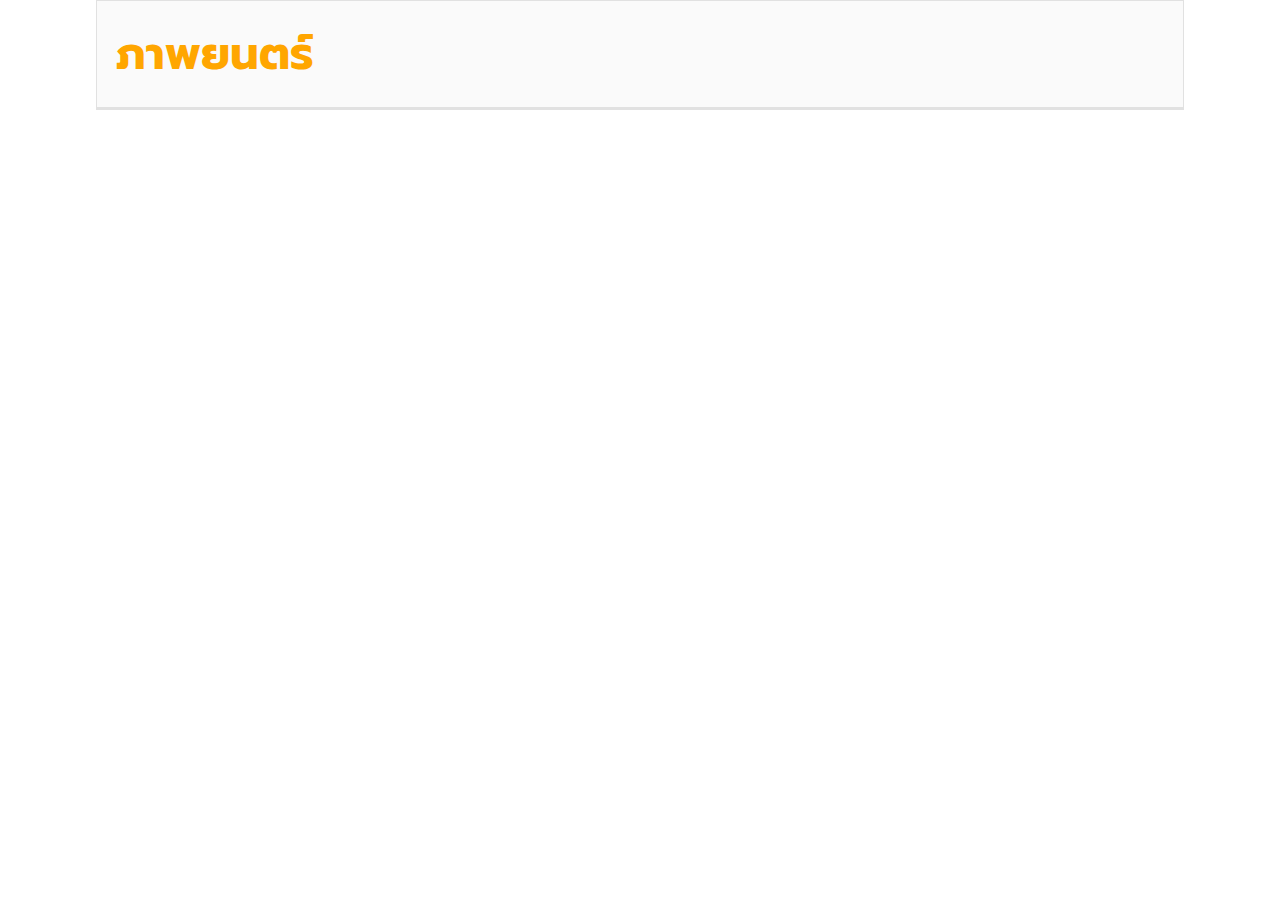
==== exercise/moviedetail.html @ 541b423d "Create moviedetail.html" ====
<!DOCTYPE html>
<html lang="en">

<head>
    <meta charset="UTF-8">
    <meta name="viewport" content="width=device-width, initial-scale=1.0, viewport-fit=cover">
    <meta http-equiv="X-UA-Compatible" content="ie=edge">
    <title>Exercise : Movie Ticket Machine</title>
    <link href="https://fonts.googleapis.com/css?family=Prompt" rel="stylesheet">
    <link rel="stylesheet" href="https://use.fontawesome.com/releases/v5.6.3/css/all.css" integrity="sha384-UHRtZLI+pbxtHCWp1t77Bi1L4ZtiqrqD80Kn4Z8NTSRyMA2Fd33n5dQ8lWUE00s/"
        crossorigin="anonymous">
</head>
<style>
    body {
        font-family: 'Prompt', sans-serif;
        margin-left: 7.5vw;
        margin-right: 7.5vw;
        margin-top: 0px;
    }

    #title {
        border: solid rgb(225, 225, 225) 0.01vw;
        padding: 1.5vw;
        font-size: 3.5vw;
        font-weight: bold;
        color: rgb(255, 166, 0);
        background: rgb(250, 250, 250);
    }

    #movie-list {

        border: solid rgb(225, 225, 225) 0.01vw;
        text-align: center;
    }

    #movie-list img {
        padding: 0.5vw;
        max-width: 93.5%;
        border-radius: 10px;
    }

    .movie {
        width: 15vw;
        margin: .75vw;
        text-align: left;
        display: inline-block;
        font-size: 1vw;
        border-radius: 5px;
        transition: .30s;

    }

    .movie-txt {
        padding-left: .75vw;
        padding-bottom: .5vw;
    }

    .movie-detail,
    .fas {
        display: none;
        color: rgb(75, 75, 75);
    }

    i span {
        font-family: 'Prompt', sans-serif;
    }

    .fas.fa-angle-left {
        cursor: pointer;
        position: absolute;
        top: 9vw;
        left: 8vw;
        font-size: 2vw;
    }

    .movie:hover {
        background-color: rgb(50, 50, 50);
        color: rgb(255, 175, 0);
        transition: .30s;
        cursor: pointer;
    }
</style>

<body>
    <!-- Contents -->
    <div id="title">ภาพยนตร์</div>
    <section id="movie-list">
        <i class='fas fa-angle-left'> <span>Back</span></i>
    </section>

    <!-- JS -->
    <script src="js/jquery-3.3.1.min.js"></script>
    <script>
        $(document).ready(function () {
            //------------------------------
            function GetParameterValues(param) {
                var url = window.location.href.slice(window.location.href.indexOf('?') + 1).split('&');
                for (var i = 0; i < url.length; i++) {
                    var urlparam = url[i].split('=');
                    if (urlparam[0] == param) {
                        return urlparam[1];
                    }
                }
            }
            //-------------------------------------------------------------//
            $.ajax({
                type: 'GET',
                dataType: 'json',
                url: "http://www.mocky.io/v2/5bab559f3000006800a68762",
                success: function (result) {
                    var i = -1;
                    while (i++ <= result.total) {
                        $("#movie-list").append(
                            "<div class='movie'>" +
                            "<img src=" + result.data[i].image + ">" +
                            "<div class='movie-detail'>" + result.data[i].shot_description +
                            "</div>" +
                            "<div class='movie-txt'>" + result.data[i].name + "<br>" +
                            result.data[i].price + " บาท" + "</div>" +
                            "</div>"
                        );
                    }
                }
            });
            //-------------------------------------------------------------//
            $('#movie-list').on("click", ".movie", function () {

                $(this).siblings().hide();
                $(".movie-detail,.fas").show();
            });
            //-------------------------------------------------------------//
            $('.fas').click(function () {
                $(".movie").siblings().show();
                $(".movie-detail,.fas").hide();
            });
        });
    </script>
</body>

</html>
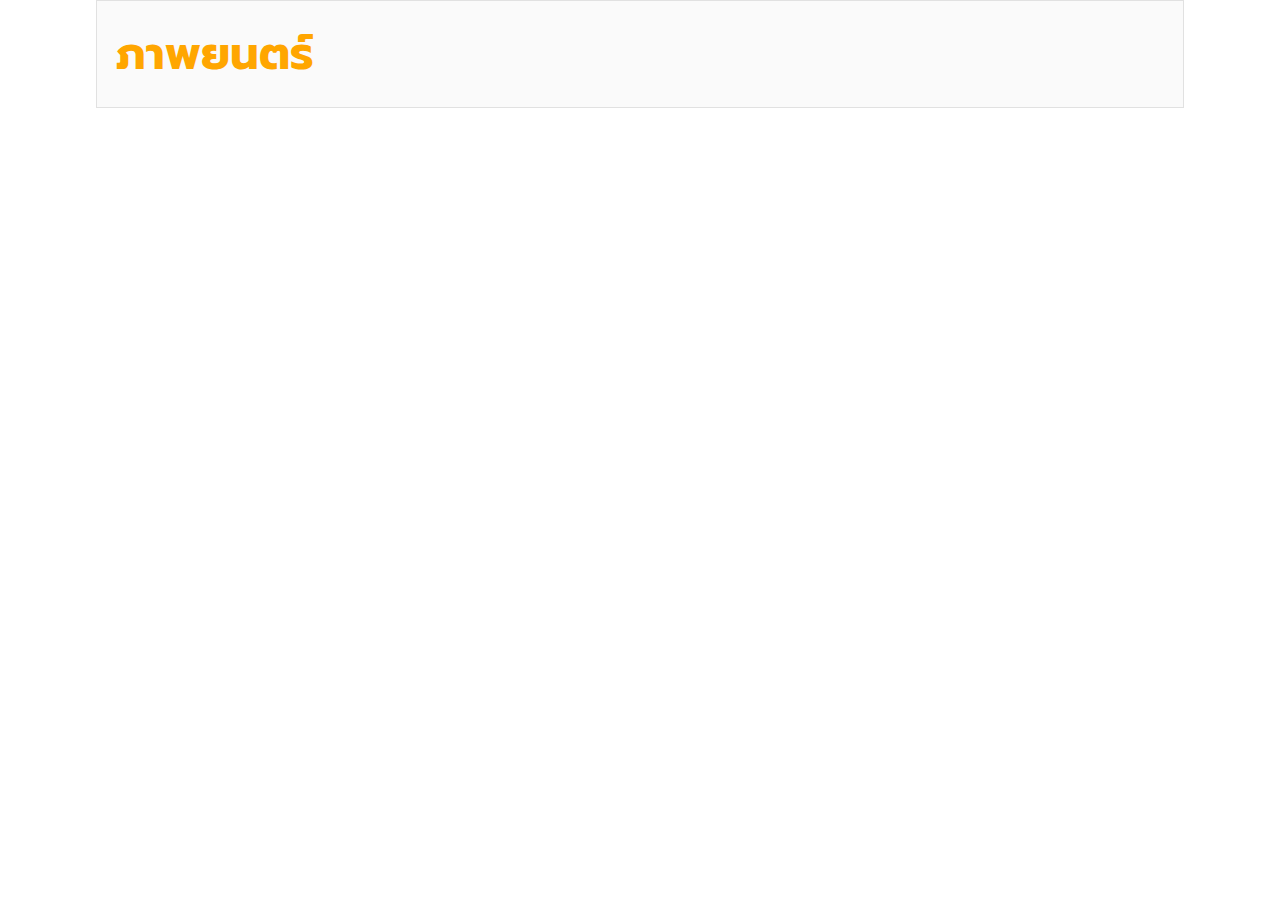
==== commit d94d5aca: "add movie detail" ====
--- a/exercise/moviedetail.html
+++ b/exercise/moviedetail.html
@@ -6,92 +6,22 @@
     <meta name="viewport" content="width=device-width, initial-scale=1.0, viewport-fit=cover">
     <meta http-equiv="X-UA-Compatible" content="ie=edge">
     <title>Exercise : Movie Ticket Machine</title>
+    <link rel="stylesheet" href="css/main.css">
     <link href="https://fonts.googleapis.com/css?family=Prompt" rel="stylesheet">
     <link rel="stylesheet" href="https://use.fontawesome.com/releases/v5.6.3/css/all.css" integrity="sha384-UHRtZLI+pbxtHCWp1t77Bi1L4ZtiqrqD80Kn4Z8NTSRyMA2Fd33n5dQ8lWUE00s/"
         crossorigin="anonymous">
 </head>
-<style>
-    body {
-        font-family: 'Prompt', sans-serif;
-        margin-left: 7.5vw;
-        margin-right: 7.5vw;
-        margin-top: 0px;
-    }
-
-    #title {
-        border: solid rgb(225, 225, 225) 0.01vw;
-        padding: 1.5vw;
-        font-size: 3.5vw;
-        font-weight: bold;
-        color: rgb(255, 166, 0);
-        background: rgb(250, 250, 250);
-    }
-
-    #movie-list {
-
-        border: solid rgb(225, 225, 225) 0.01vw;
-        text-align: center;
-    }
-
-    #movie-list img {
-        padding: 0.5vw;
-        max-width: 93.5%;
-        border-radius: 10px;
-    }
-
-    .movie {
-        width: 15vw;
-        margin: .75vw;
-        text-align: left;
-        display: inline-block;
-        font-size: 1vw;
-        border-radius: 5px;
-        transition: .30s;
-
-    }
-
-    .movie-txt {
-        padding-left: .75vw;
-        padding-bottom: .5vw;
-    }
-
-    .movie-detail,
-    .fas {
-        display: none;
-        color: rgb(75, 75, 75);
-    }
-
-    i span {
-        font-family: 'Prompt', sans-serif;
-    }
-
-    .fas.fa-angle-left {
-        cursor: pointer;
-        position: absolute;
-        top: 9vw;
-        left: 8vw;
-        font-size: 2vw;
-    }
-
-    .movie:hover {
-        background-color: rgb(50, 50, 50);
-        color: rgb(255, 175, 0);
-        transition: .30s;
-        cursor: pointer;
-    }
-</style>
 
 <body>
     <!-- Contents -->
     <div id="title">ภาพยนตร์</div>
-    <section id="movie-list">
-        <i class='fas fa-angle-left'> <span>Back</span></i>
-    </section>
+    <section id="movie-detail"></section>
 
     <!-- JS -->
     <script src="js/jquery-3.3.1.min.js"></script>
     <script>
         $(document).ready(function () {
+            var param = GetParameterValues("id") - 1;
             //------------------------------
             function GetParameterValues(param) {
                 var url = window.location.href.slice(window.location.href.indexOf('?') + 1).split('&');
@@ -108,30 +38,15 @@
                 dataType: 'json',
                 url: "http://www.mocky.io/v2/5bab559f3000006800a68762",
                 success: function (result) {
-                    var i = -1;
-                    while (i++ <= result.total) {
-                        $("#movie-list").append(
-                            "<div class='movie'>" +
-                            "<img src=" + result.data[i].image + ">" +
-                            "<div class='movie-detail'>" + result.data[i].shot_description +
-                            "</div>" +
-                            "<div class='movie-txt'>" + result.data[i].name + "<br>" +
-                            result.data[i].price + " บาท" + "</div>" +
-                            "</div>"
-                        );
-                    }
+                    $("#title").text(result.data[param].name);
+                    $("#movie-detail").html(
+                        "<img src='"+result.data[param].image+"'>" +
+                        "<div><span>เรื่องย่อ</span><br>" +
+                        result.data[param].shot_description+ "</div>" 
+                        
+
+                    );
                 }
-            });
-            //-------------------------------------------------------------//
-            $('#movie-list').on("click", ".movie", function () {
-
-                $(this).siblings().hide();
-                $(".movie-detail,.fas").show();
-            });
-            //-------------------------------------------------------------//
-            $('.fas').click(function () {
-                $(".movie").siblings().show();
-                $(".movie-detail,.fas").hide();
             });
         });
     </script>
--- a/exercise/css/main.css
+++ b/exercise/css/main.css
@@ -0,0 +1,61 @@
+body {
+    font-family: 'Prompt', sans-serif;
+    margin-left: 7.5vw;
+    margin-right: 7.5vw;
+    margin-top: 0px;
+}
+
+#title {
+    border: solid rgb(225, 225, 225) 0.01vw;
+    padding: 1.5vw;
+    font-size: 3.5vw;
+    font-weight: bold;
+    color: rgb(255, 166, 0);
+    background: rgb(250, 250, 250);
+}
+
+#movie-list {
+    border: solid rgb(225, 225, 225) 0.01vw;
+    text-align: center;
+}
+
+#movie-list img {
+    padding: 0.5vw;
+    width: 15vw;
+    height: 20vw;
+    border-radius: 10px;
+}
+
+.movie {
+    width: 16vw;
+    margin: .75vw;
+    text-align: left;
+    display: inline-block;
+    font-size: 1.25vw;
+    border-radius: 5px;
+    transition: .30s;
+}
+
+.movie-txt {
+    width: 14vw;
+    white-space: nowrap;
+    overflow: hidden;
+    text-overflow: ellipsis;
+    padding-left: .75vw;
+    padding-bottom: .5vw;
+}
+
+i span {
+    font-family: 'Prompt', sans-serif;
+}
+
+.movie:hover {
+    background-color: rgb(50, 50, 50);
+    color: rgb(255, 175, 0);
+    transition: .30s;
+    cursor: pointer;
+}
+
+a {
+    color: rgb(45, 45, 45);
+}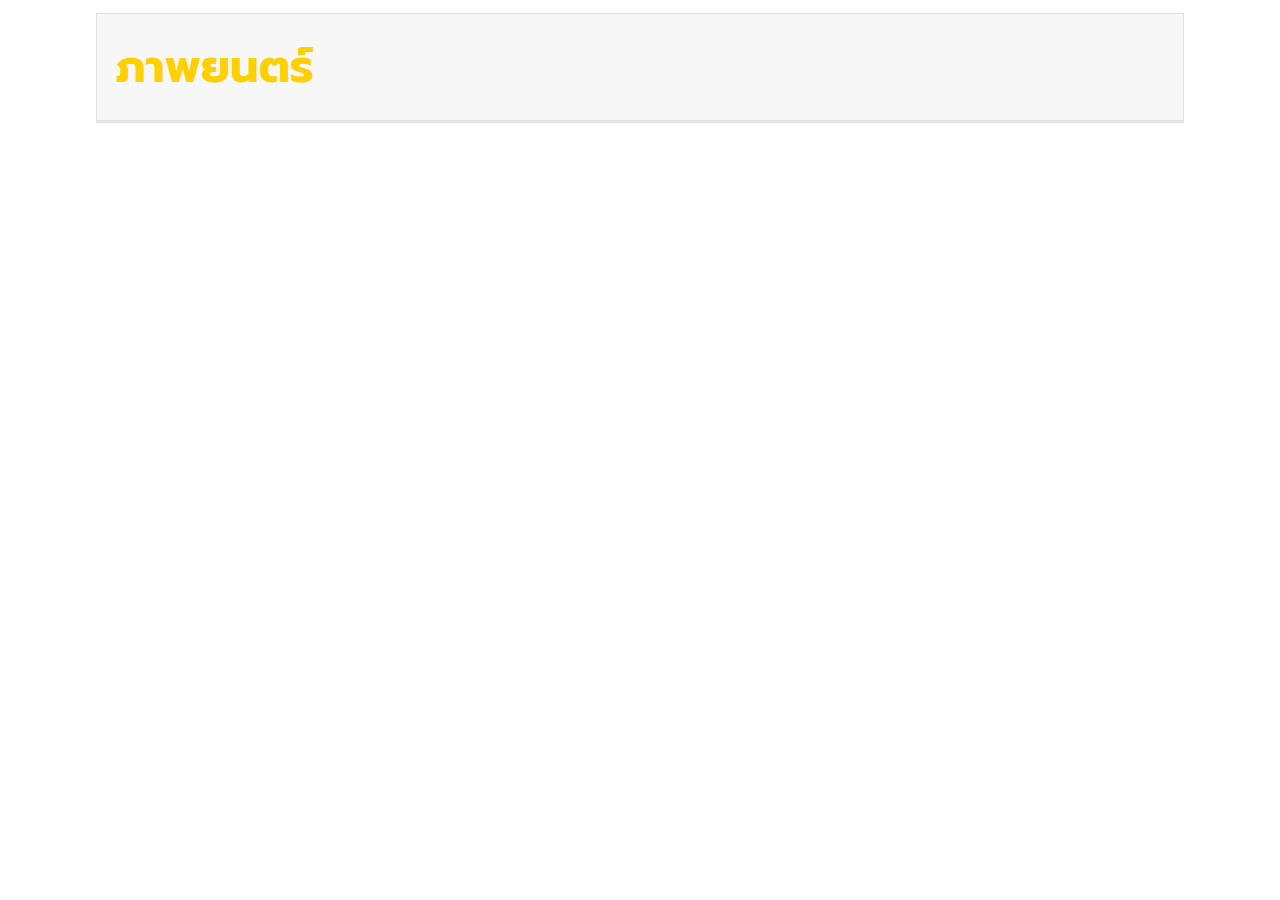
==== commit a0d63d69: "beautify" ====
--- a/exercise/moviedetail.html
+++ b/exercise/moviedetail.html
@@ -42,7 +42,8 @@
                     $("#movie-detail").html(
                         "<img src='"+result.data[param].image+"'>" +
                         "<div><span>เรื่องย่อ</span><br>" +
-                        result.data[param].shot_description+ "</div>" 
+                        result.data[param].shot_description+ "<br>" +
+                        "<span>ราคา</span><br>"+result.data[param].price+" บาท</div>" 
                         
 
                     );
--- a/exercise/css/main.css
+++ b/exercise/css/main.css
@@ -2,7 +2,7 @@
     font-family: 'Prompt', sans-serif;
     margin-left: 7.5vw;
     margin-right: 7.5vw;
-    margin-top: 0px;
+    margin-top: 1vw;
 }
 
 #title {
@@ -10,13 +10,35 @@
     padding: 1.5vw;
     font-size: 3.5vw;
     font-weight: bold;
-    color: rgb(255, 166, 0);
-    background: rgb(250, 250, 250);
+    color: rgb(255, 208, 0);
+    background: rgb(247, 247, 247);
 }
 
 #movie-list {
     border: solid rgb(225, 225, 225) 0.01vw;
     text-align: center;
+}
+
+#movie-detail {
+    border: solid rgb(225, 225, 225) 0.01vw;
+}
+
+#movie-detail img {
+    padding: 2vw;
+    width: 20vw;
+    vertical-align: top;
+}
+
+#movie-detail div {
+    display: inline-block;
+    padding: 2.5vw;
+    width: 53vw;
+    font-size: 1.5vw;
+}
+
+#movie-detail div span {
+    font-size: 2.5vw;
+    font-weight: bold;
 }
 
 #movie-list img {
@@ -25,6 +47,8 @@
     height: 20vw;
     border-radius: 10px;
 }
+
+
 
 .movie {
     width: 16vw;
@@ -51,7 +75,7 @@
 
 .movie:hover {
     background-color: rgb(50, 50, 50);
-    color: rgb(255, 175, 0);
+    color: rgb(255, 225, 95);
     transition: .30s;
     cursor: pointer;
 }
